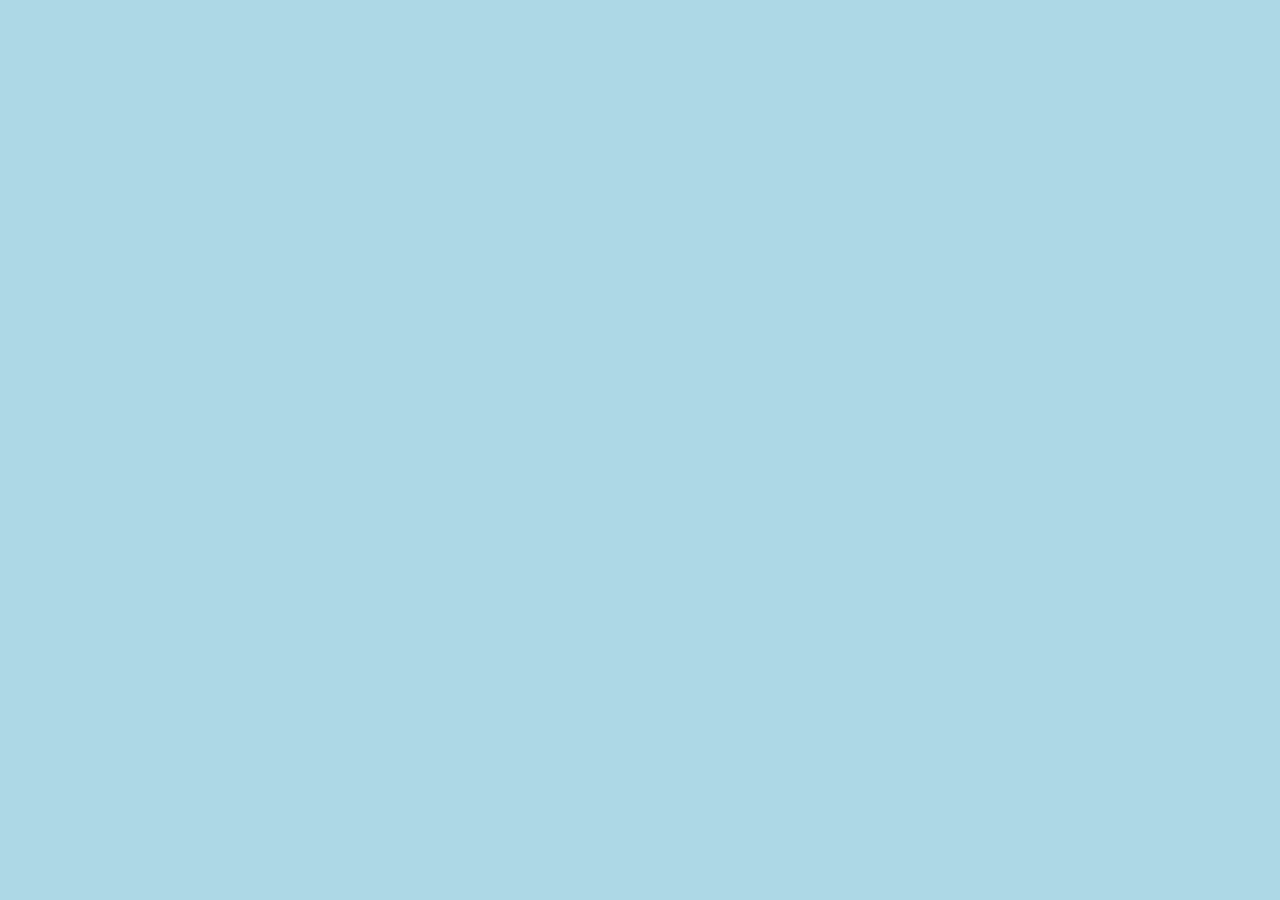
==== html/index.html @ 1cb877ac "Add header and footer" ====
<!DOCTYPE html>
<html>
  <head>
    <meta charset="utf-8">
    <title>home</title>
    <link rel="stylesheet" href="../css/style.css">
  </head>
  <body>
    <header>

    </header>
    <footer>

    </footer>
  </body>
</html>
---- css/style.css ----
body {
  background-color: lightblue;
}

h1 {
  background-color: yellow;
}
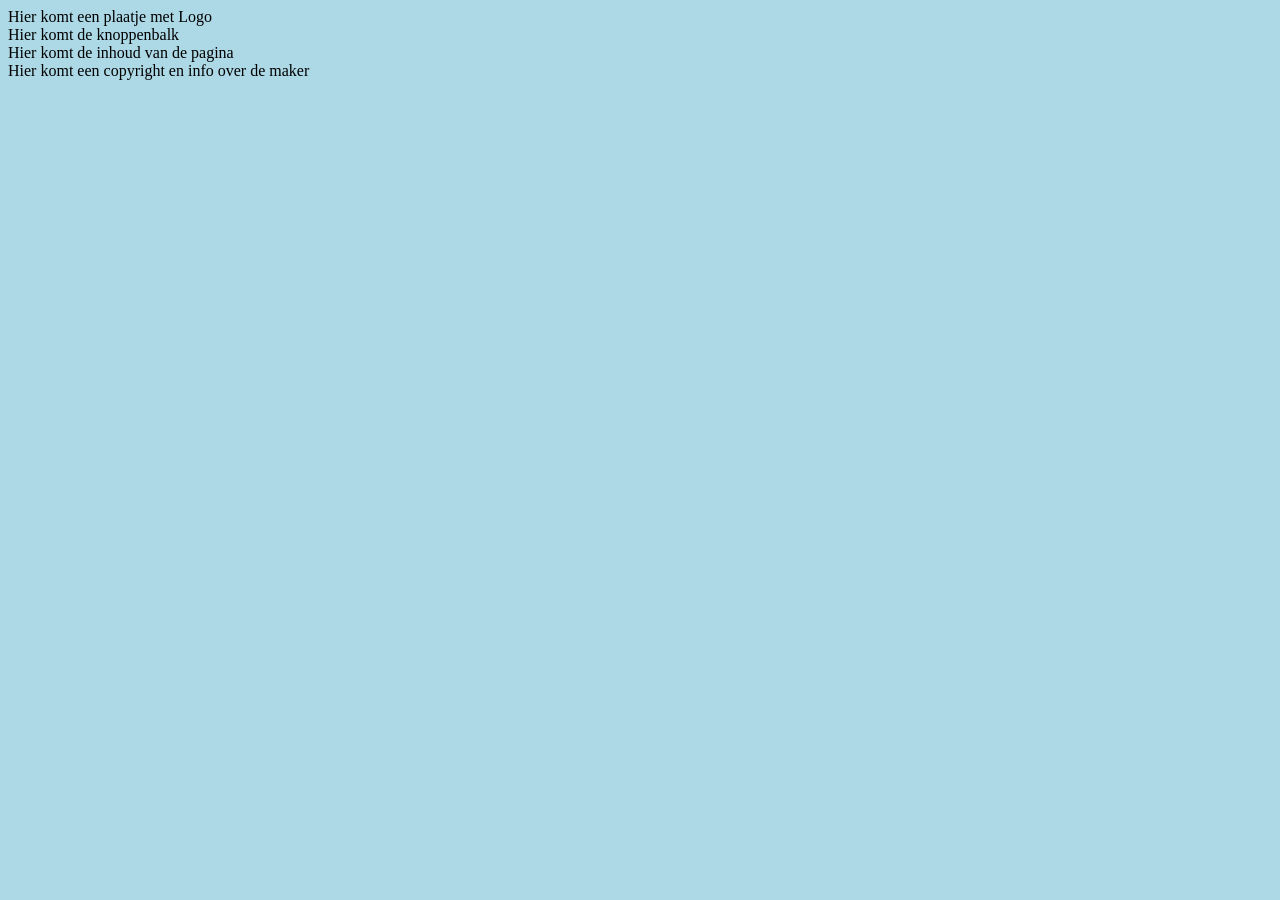
==== commit 3829ae7e: "Change file to be same as asigment" ====
--- a/html/index.html
+++ b/html/index.html
@@ -1,16 +1,22 @@
-<!DOCTYPE html>
 <html>
   <head>
     <meta charset="utf-8">
-    <title>home</title>
+    <title>Mijn nieuwe website</title>
     <link rel="stylesheet" href="../css/style.css">
   </head>
+
   <body>
     <header>
-
+    Hier komt een plaatje met Logo
     </header>
+    <nav>
+    Hier komt de knoppenbalk
+    </nav>
+    <section>
+    Hier komt de inhoud van de pagina
+    </section>
     <footer>
-
+    Hier komt een copyright en info over de maker
     </footer>
   </body>
 </html>
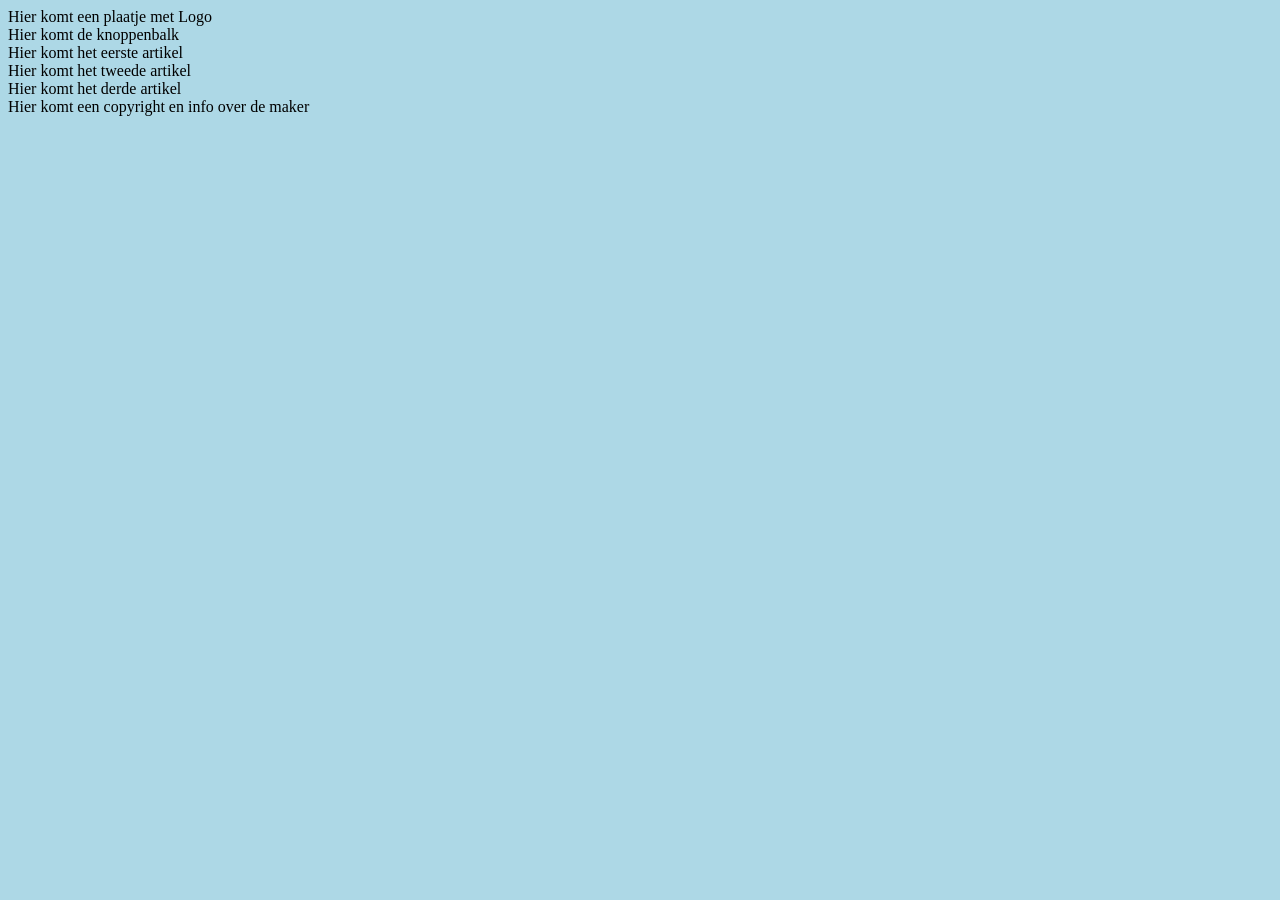
==== commit 3f4ca430: "Add articels to section" ====
--- a/html/index.html
+++ b/html/index.html
@@ -13,7 +13,17 @@
     Hier komt de knoppenbalk
     </nav>
     <section>
-    Hier komt de inhoud van de pagina
+      <article>
+        Hier komt het eerste artikel
+      </article>
+
+      <article>
+        Hier komt het tweede artikel
+      </article>
+
+        <article>
+          Hier komt het derde artikel
+      </article>
     </section>
     <footer>
     Hier komt een copyright en info over de maker
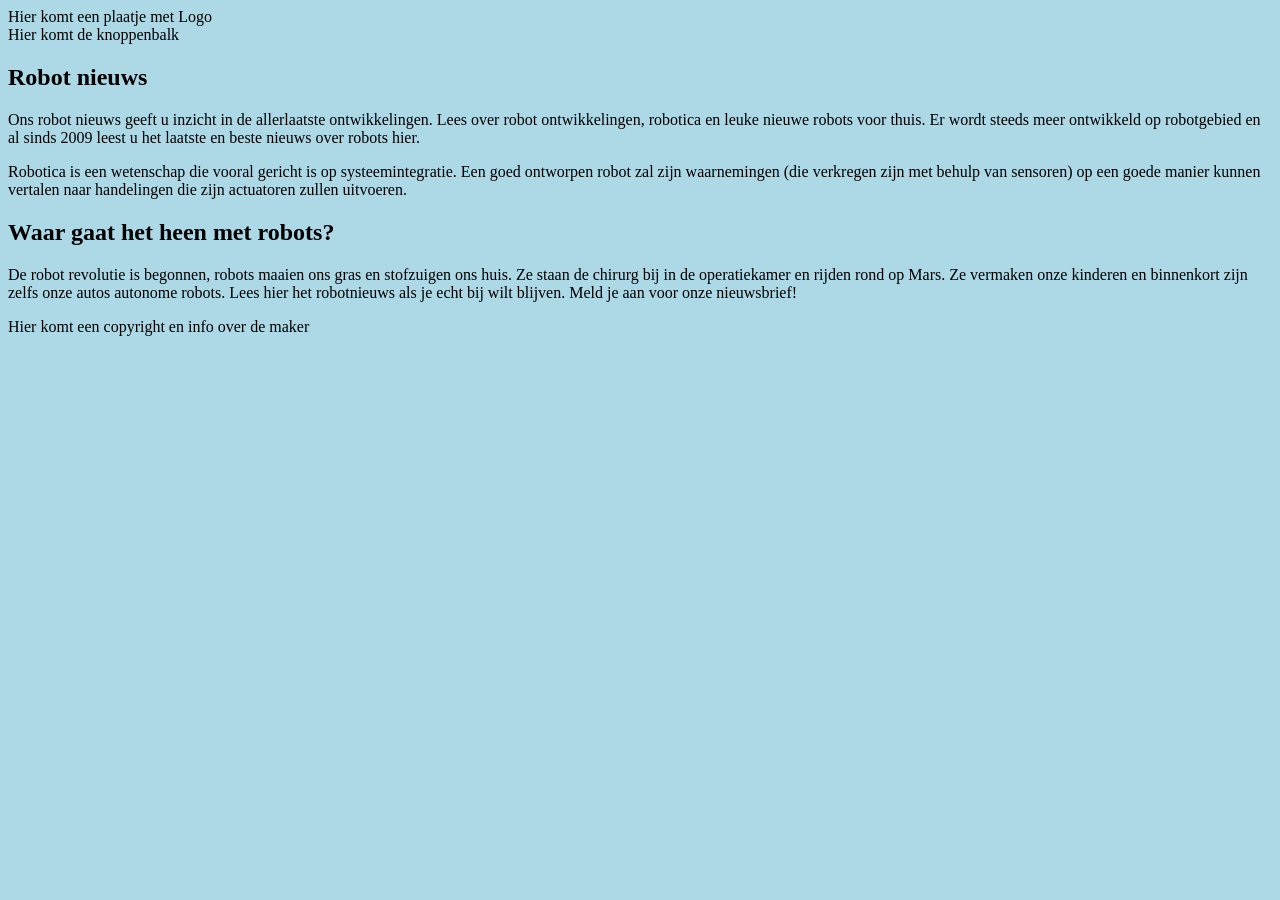
==== commit 81066361: "Make txt about robot's" ====
--- a/html/index.html
+++ b/html/index.html
@@ -14,15 +14,19 @@
     </nav>
     <section>
       <article>
-        Hier komt het eerste artikel
+        <h2>Robot nieuws</h2>
+        <p>
+          Ons robot nieuws geeft u inzicht in de allerlaatste ontwikkelingen. Lees over robot ontwikkelingen, robotica en leuke nieuwe robots voor thuis. Er wordt steeds meer ontwikkeld op robotgebied en al sinds 2009 leest u het laatste en beste nieuws over robots hier.
+        </p>
+        <p>
+          Robotica is een wetenschap die vooral gericht is op systeemintegratie. Een goed ontworpen robot zal zijn waarnemingen (die verkregen zijn met behulp van sensoren) op een goede manier kunnen vertalen naar handelingen die zijn actuatoren zullen uitvoeren.
+        </p>
       </article>
-
       <article>
-        Hier komt het tweede artikel
-      </article>
-
-        <article>
-          Hier komt het derde artikel
+        <h2>Waar gaat het heen met robots?</h2>
+        <p>
+          De robot revolutie is begonnen, robots maaien ons gras en stofzuigen ons huis. Ze staan de chirurg bij in de operatiekamer en rijden rond op Mars. Ze vermaken onze kinderen en binnenkort zijn zelfs onze autos autonome robots. Lees hier het robotnieuws als je echt bij wilt blijven. Meld je aan voor onze nieuwsbrief!
+        </p>
       </article>
     </section>
     <footer>
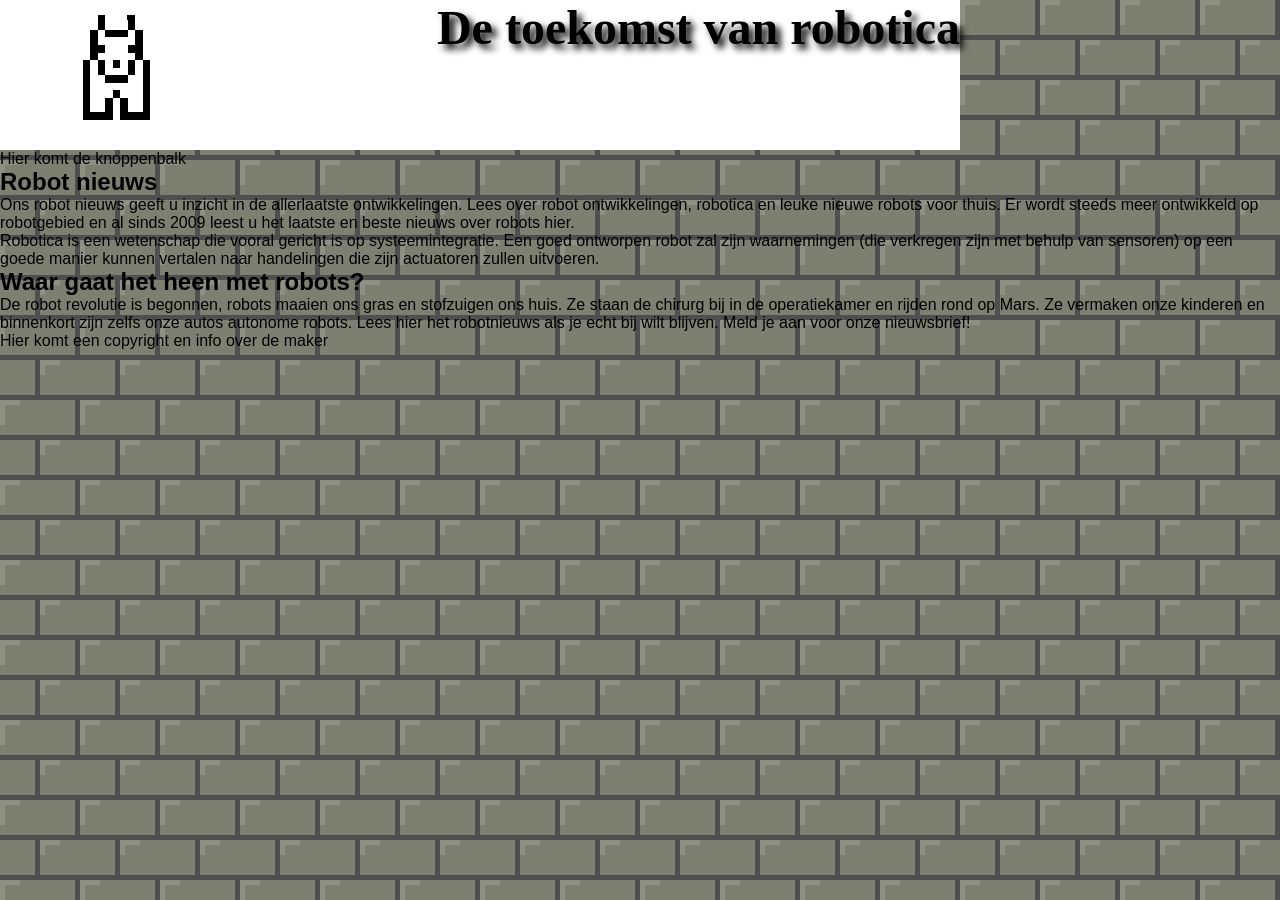
==== commit 38cca6a2: "Make cool header" ====
--- a/html/index.html
+++ b/html/index.html
@@ -7,7 +7,7 @@
 
   <body>
     <header>
-    Hier komt een plaatje met Logo
+      <h1>De toekomst van robotica</h1>
     </header>
     <nav>
     Hier komt de knoppenbalk
--- a/css/style.css
+++ b/css/style.css
@@ -1,7 +1,22 @@
-body {
-  background-color: lightblue;
+* {
+  margin: 0px;
+  padding: 0px;
 }
 
-h1 {
-  background-color: yellow;
+body {
+  font-family: Verdana, Geneva, Arial, Helvetica, sans-serif;
+  background: lightgrey url("../images/stonebrick_tile.png") repeat;
 }
+
+header {
+  background-image:url('../images/banner.png');
+  width: 960px;
+  height: 150px;
+}
+header h1 {
+  font-size: 300%;
+  font-family: Georgia, "Times New Roman", Times, serif;
+  color: black;
+  text-align: right;
+  text-shadow: 5px 5px 7px #000000;
+}
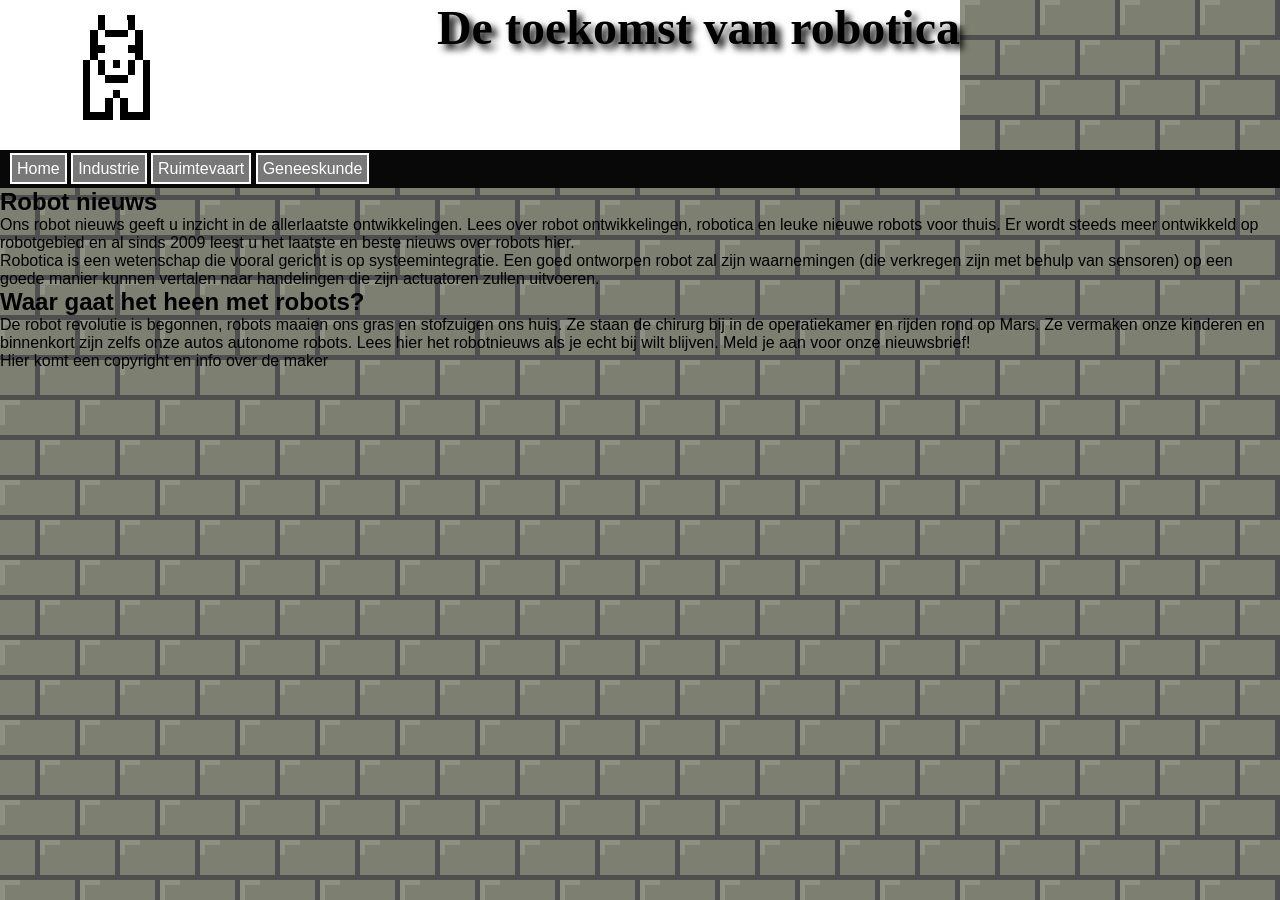
==== commit 4e9f49e6: "Add menu buttons" ====
--- a/html/index.html
+++ b/html/index.html
@@ -10,7 +10,12 @@
       <h1>De toekomst van robotica</h1>
     </header>
     <nav>
-    Hier komt de knoppenbalk
+      <ul>
+        <li><a href="index.html">Home</a></li>
+        <li><a href="#">Industrie</a></li>
+        <li><a href="#">Ruimtevaart</a></li>
+        <li><a href="#">Geneeskunde</a></li>
+      </ul>
     </nav>
     <section>
       <article>
--- a/css/style.css
+++ b/css/style.css
@@ -20,3 +20,24 @@
   text-align: right;
   text-shadow: 5px 5px 7px #000000;
 }
+
+ul {
+  background: #080808;
+  padding: 10px;
+}
+
+ul li {
+  background: #787878;
+  padding: 5px;
+  border: solid 2px white;
+  display: inline;
+}
+
+ul li a {
+  color: white;
+  text-decoration: none;
+}
+
+ul li a:hover {
+  color: #C0C0C0;
+}
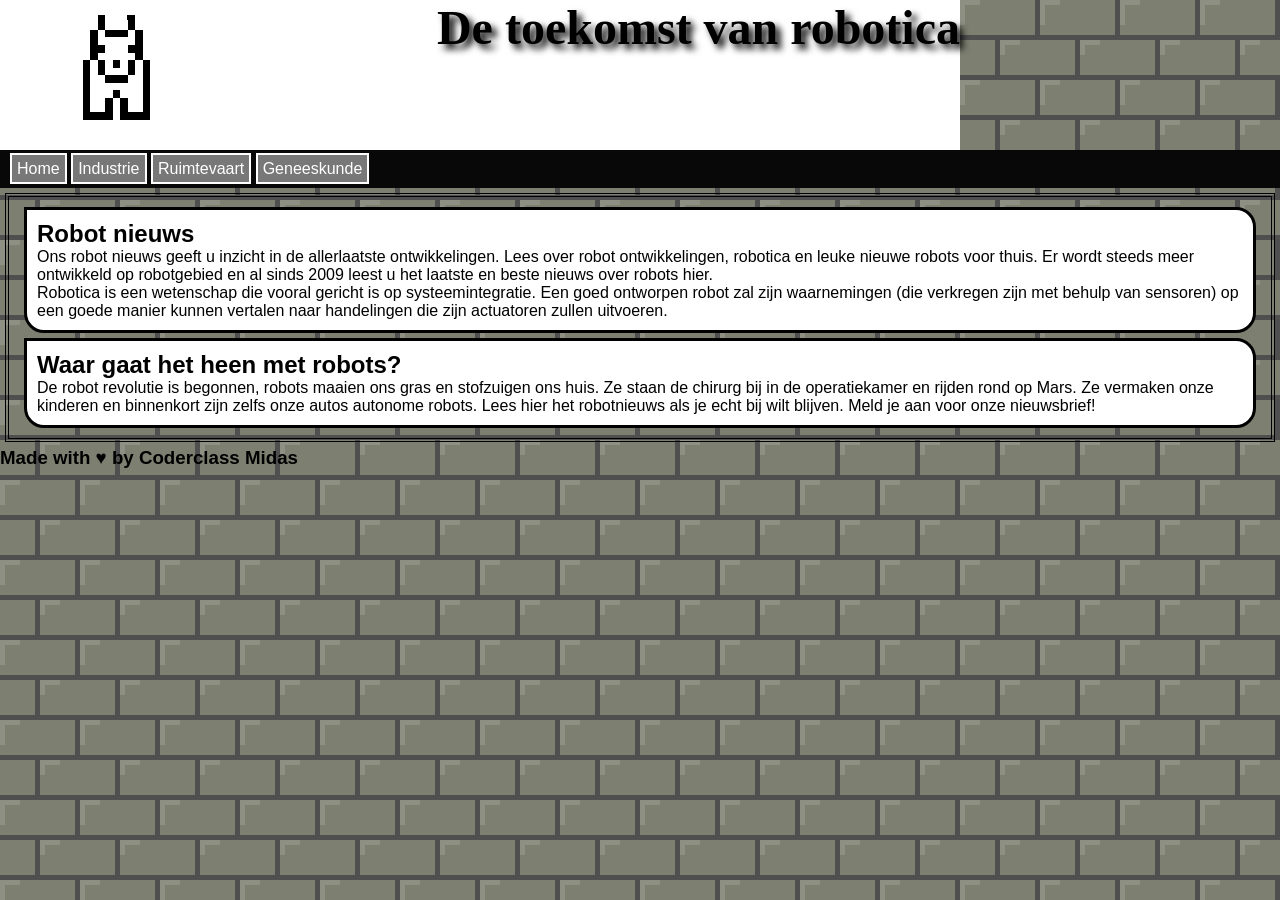
==== commit 5e954a17: "Add text to footer" ====
--- a/html/index.html
+++ b/html/index.html
@@ -35,7 +35,7 @@
       </article>
     </section>
     <footer>
-    Hier komt een copyright en info over de maker
+      <h3>Made with &hearts; by Coderclass Midas</h3>
     </footer>
   </body>
 </html>
--- a/css/style.css
+++ b/css/style.css
@@ -41,3 +41,17 @@
 ul li a:hover {
   color: #C0C0C0;
 }
+
+section {
+  padding: 5px;
+  margin: 5px;
+  border: double 4px black;
+}
+
+section article {
+  border: 3px solid black;
+  border-radius: 0px 20px 20px 20px;
+  margin: 5px 10px 5px 10px;
+  padding: 10px;
+  background: white;
+}
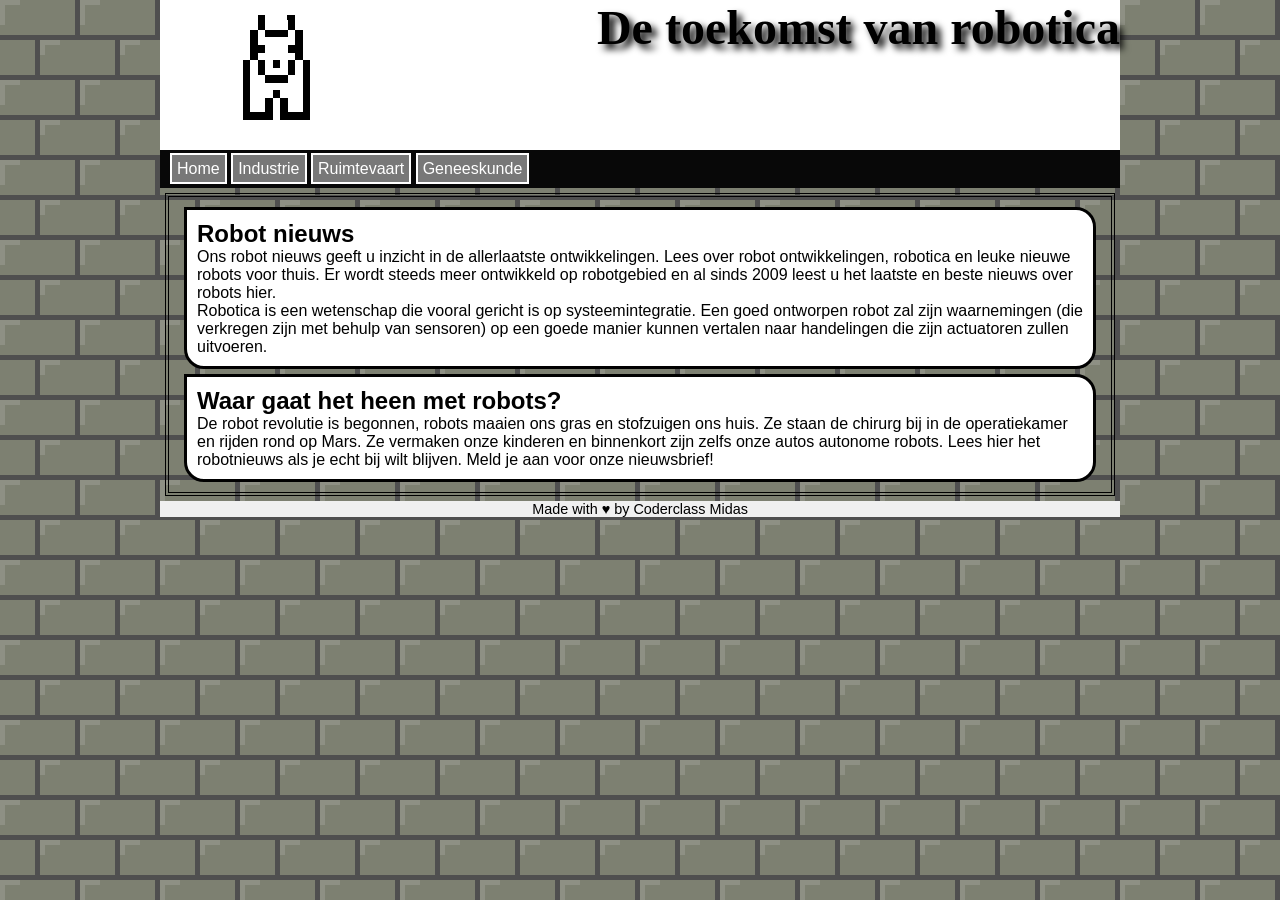
==== commit e1d047d0: "Put page in the middel of web_page" ====
--- a/html/index.html
+++ b/html/index.html
@@ -6,36 +6,38 @@
   </head>
 
   <body>
-    <header>
-      <h1>De toekomst van robotica</h1>
-    </header>
-    <nav>
-      <ul>
-        <li><a href="index.html">Home</a></li>
-        <li><a href="#">Industrie</a></li>
-        <li><a href="#">Ruimtevaart</a></li>
-        <li><a href="#">Geneeskunde</a></li>
-      </ul>
-    </nav>
-    <section>
-      <article>
-        <h2>Robot nieuws</h2>
-        <p>
-          Ons robot nieuws geeft u inzicht in de allerlaatste ontwikkelingen. Lees over robot ontwikkelingen, robotica en leuke nieuwe robots voor thuis. Er wordt steeds meer ontwikkeld op robotgebied en al sinds 2009 leest u het laatste en beste nieuws over robots hier.
-        </p>
-        <p>
-          Robotica is een wetenschap die vooral gericht is op systeemintegratie. Een goed ontworpen robot zal zijn waarnemingen (die verkregen zijn met behulp van sensoren) op een goede manier kunnen vertalen naar handelingen die zijn actuatoren zullen uitvoeren.
-        </p>
-      </article>
-      <article>
-        <h2>Waar gaat het heen met robots?</h2>
-        <p>
-          De robot revolutie is begonnen, robots maaien ons gras en stofzuigen ons huis. Ze staan de chirurg bij in de operatiekamer en rijden rond op Mars. Ze vermaken onze kinderen en binnenkort zijn zelfs onze autos autonome robots. Lees hier het robotnieuws als je echt bij wilt blijven. Meld je aan voor onze nieuwsbrief!
-        </p>
-      </article>
-    </section>
-    <footer>
-      <h3>Made with &hearts; by Coderclass Midas</h3>
-    </footer>
+    <div class="wrapper">
+      <header>
+        <h1>De toekomst van robotica</h1>
+      </header>
+      <nav>
+        <ul>
+          <li><a href="index.html">Home</a></li>
+          <li><a href="#">Industrie</a></li>
+          <li><a href="#">Ruimtevaart</a></li>
+          <li><a href="#">Geneeskunde</a></li>
+        </ul>
+      </nav>
+      <section>
+        <article>
+          <h2>Robot nieuws</h2>
+          <p>
+            Ons robot nieuws geeft u inzicht in de allerlaatste ontwikkelingen. Lees over robot ontwikkelingen, robotica en leuke nieuwe robots voor thuis. Er wordt steeds meer ontwikkeld op robotgebied en al sinds 2009 leest u het laatste en beste nieuws over robots hier.
+          </p>
+          <p>
+            Robotica is een wetenschap die vooral gericht is op systeemintegratie. Een goed ontworpen robot zal zijn waarnemingen (die verkregen zijn met behulp van sensoren) op een goede manier kunnen vertalen naar handelingen die zijn actuatoren zullen uitvoeren.
+          </p>
+        </article>
+        <article>
+          <h2>Waar gaat het heen met robots?</h2>
+          <p>
+            De robot revolutie is begonnen, robots maaien ons gras en stofzuigen ons huis. Ze staan de chirurg bij in de operatiekamer en rijden rond op Mars. Ze vermaken onze kinderen en binnenkort zijn zelfs onze autos autonome robots. Lees hier het robotnieuws als je echt bij wilt blijven. Meld je aan voor onze nieuwsbrief!
+          </p>
+        </article>
+      </section>
+      <footer>
+        <h3>Made with &hearts; by Coderclass Midas</h3>
+      </footer>
+    </div> <!--einde van de wrapper-->
   </body>
 </html>
--- a/css/style.css
+++ b/css/style.css
@@ -55,3 +55,18 @@
   padding: 10px;
   background: white;
 }
+
+footer {
+  background: #F0F0F0;
+}
+
+footer h3 {
+  text-align: center;
+  font-weight: normal;
+  font-size: 90%;
+}
+
+.wrapper {
+  margin: 0 auto 0 auto;
+  width: 960px;
+}
